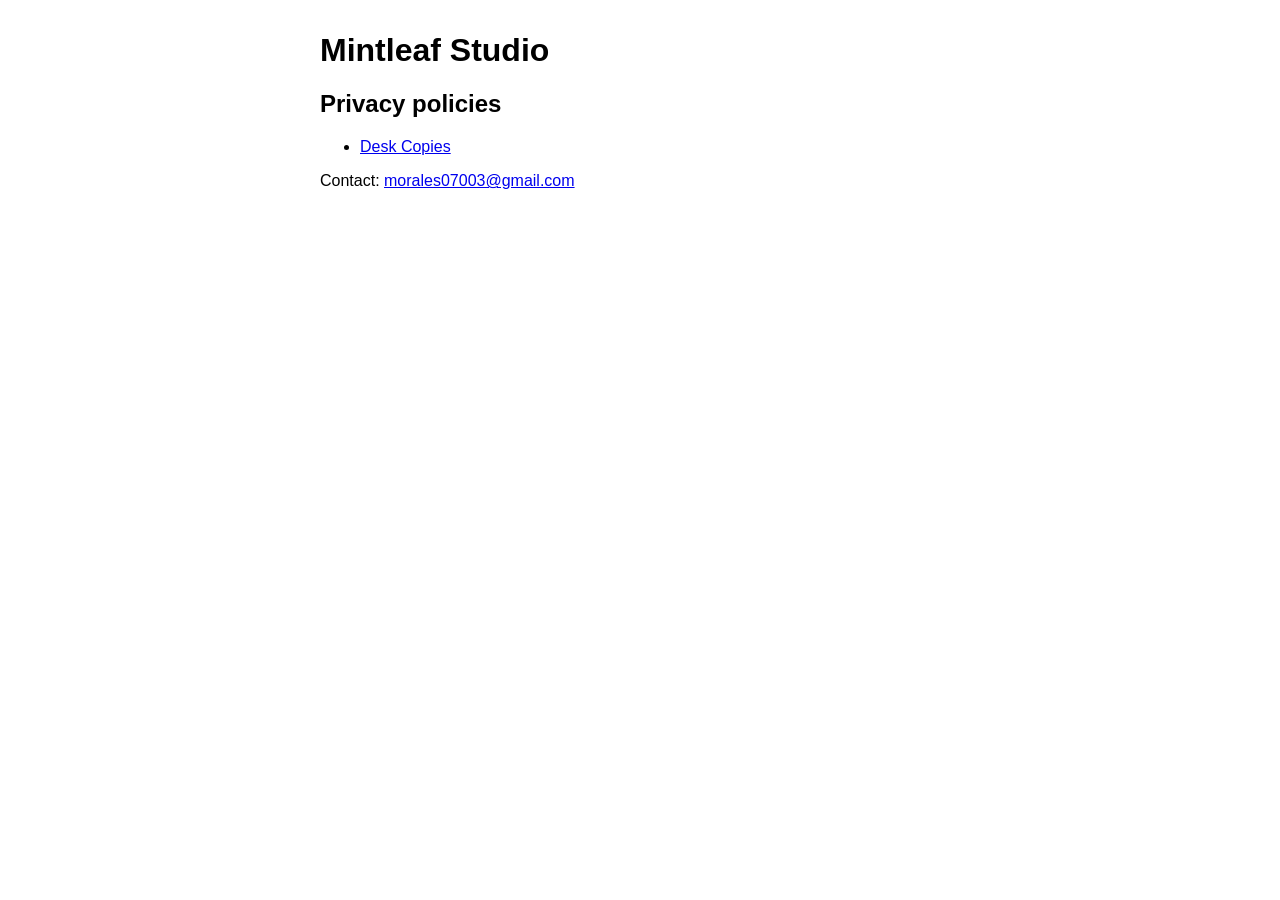
==== index.html @ 8ac759db "Add Desk Copies privacy policy Publish the GitHub Pages index, an empty .nojekyll, and the Desk Copi" ====
<!DOCTYPE html><html lang="en"><head><meta charset="utf-8"><meta name="viewport" content="width=device-width, initial-scale=1"><title>Mintleaf Studio — Legal</title></head>
<body style="font-family:sans-serif;max-width:40rem;margin:2rem auto;padding:0 1rem"><h1>Mintleaf Studio</h1><h2>Privacy policies</h2><ul><li><a href="desk-copies/privacy.html">Desk Copies</a></li></ul><p>Contact: <a href="mailto:morales07003@gmail.com">morales07003@gmail.com</a></p></body></html>
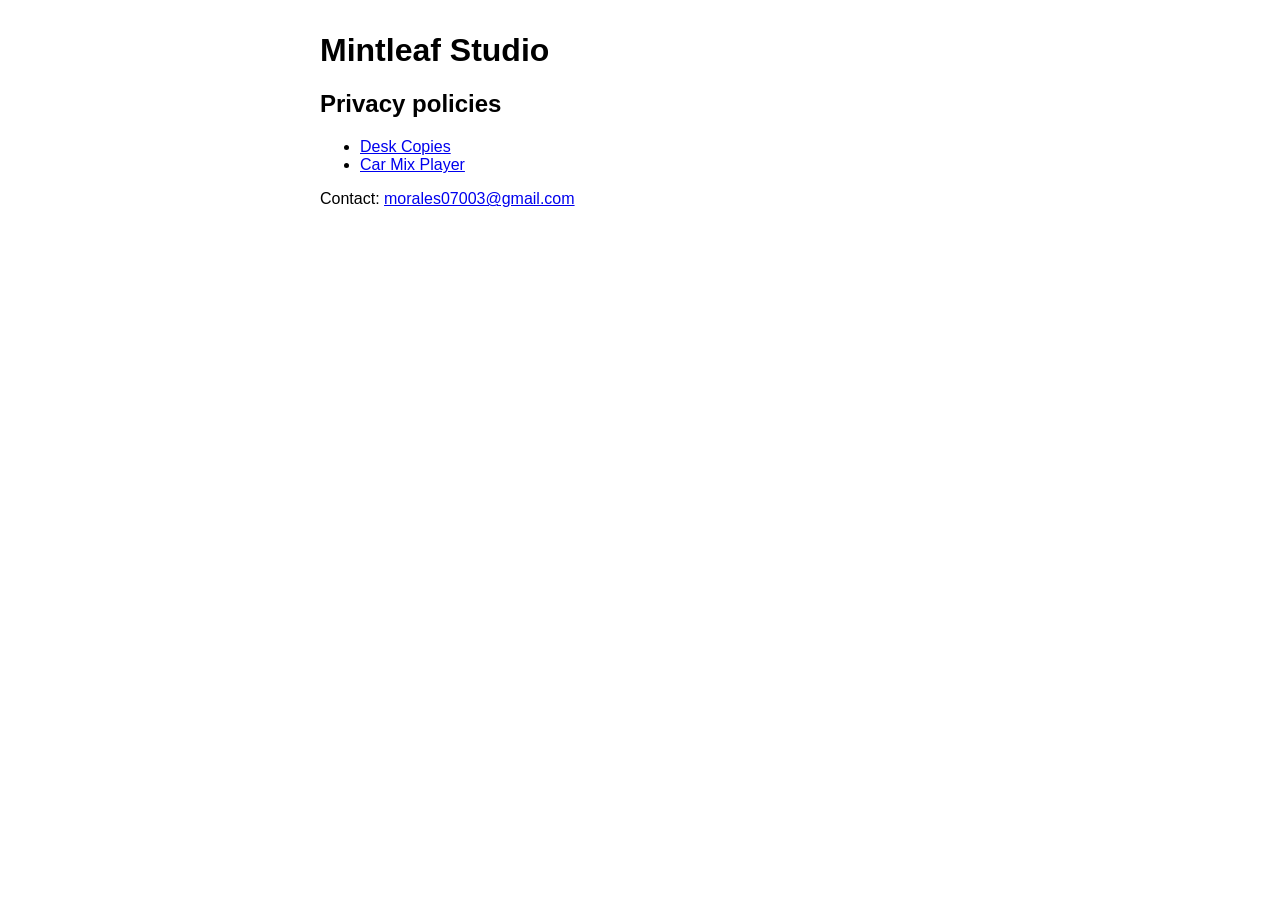
==== commit 3ad67dd6: "Add Car Mix Player privacy policy Publish the approved policy at car-mix-player/privacy.html and lin" ====
--- a/index.html
+++ b/index.html
@@ -1,2 +1,2 @@
 <!DOCTYPE html><html lang="en"><head><meta charset="utf-8"><meta name="viewport" content="width=device-width, initial-scale=1"><title>Mintleaf Studio — Legal</title></head>
-<body style="font-family:sans-serif;max-width:40rem;margin:2rem auto;padding:0 1rem"><h1>Mintleaf Studio</h1><h2>Privacy policies</h2><ul><li><a href="desk-copies/privacy.html">Desk Copies</a></li></ul><p>Contact: <a href="mailto:morales07003@gmail.com">morales07003@gmail.com</a></p></body></html>
+<body style="font-family:sans-serif;max-width:40rem;margin:2rem auto;padding:0 1rem"><h1>Mintleaf Studio</h1><h2>Privacy policies</h2><ul><li><a href="desk-copies/privacy.html">Desk Copies</a></li><li><a href="car-mix-player/privacy.html">Car Mix Player</a></li></ul><p>Contact: <a href="mailto:morales07003@gmail.com">morales07003@gmail.com</a></p></body></html>
